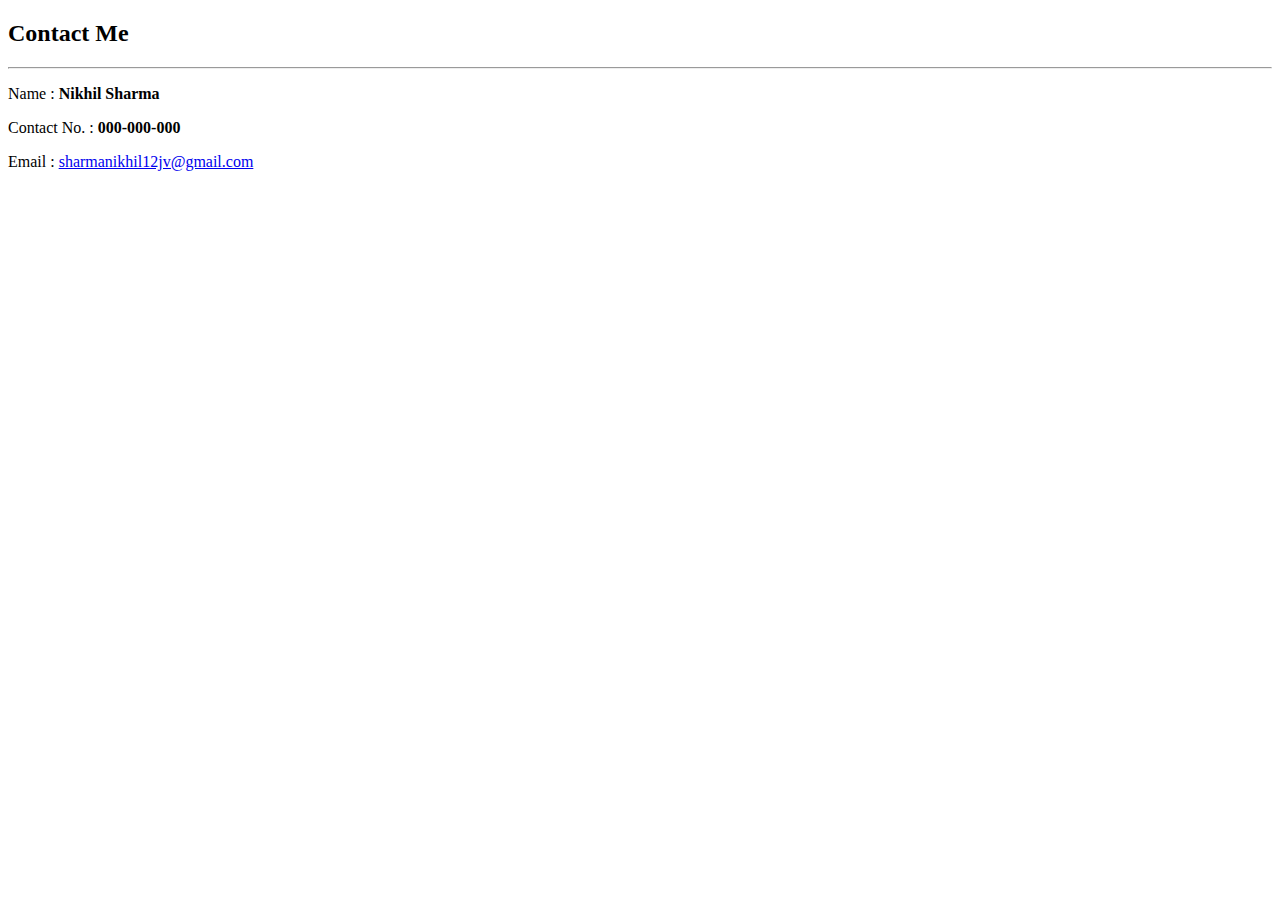
==== contact-me.html @ 24135212 "first commit" ====
<!DOCTYPE html>
<html lang="en">
<head>
    <meta charset="UTF-8">
    <meta http-equiv="X-UA-Compatible" content="IE=edge">
    <meta name="viewport" content="width=device-width, initial-scale=1.0">
    <title>My Contacts</title>
</head>
<body>
    <h2>Contact Me</h2>
    <hr>
    <p>Name : <strong>Nikhil Sharma</strong></p>
    <p>Contact No. : <strong>000-000-000</strong></p>
    <p>Email : <a href="mailto:sharmanikhil12jv@gmail.com">sharmanikhil12jv@gmail.com</a></p>
</body>
</html>
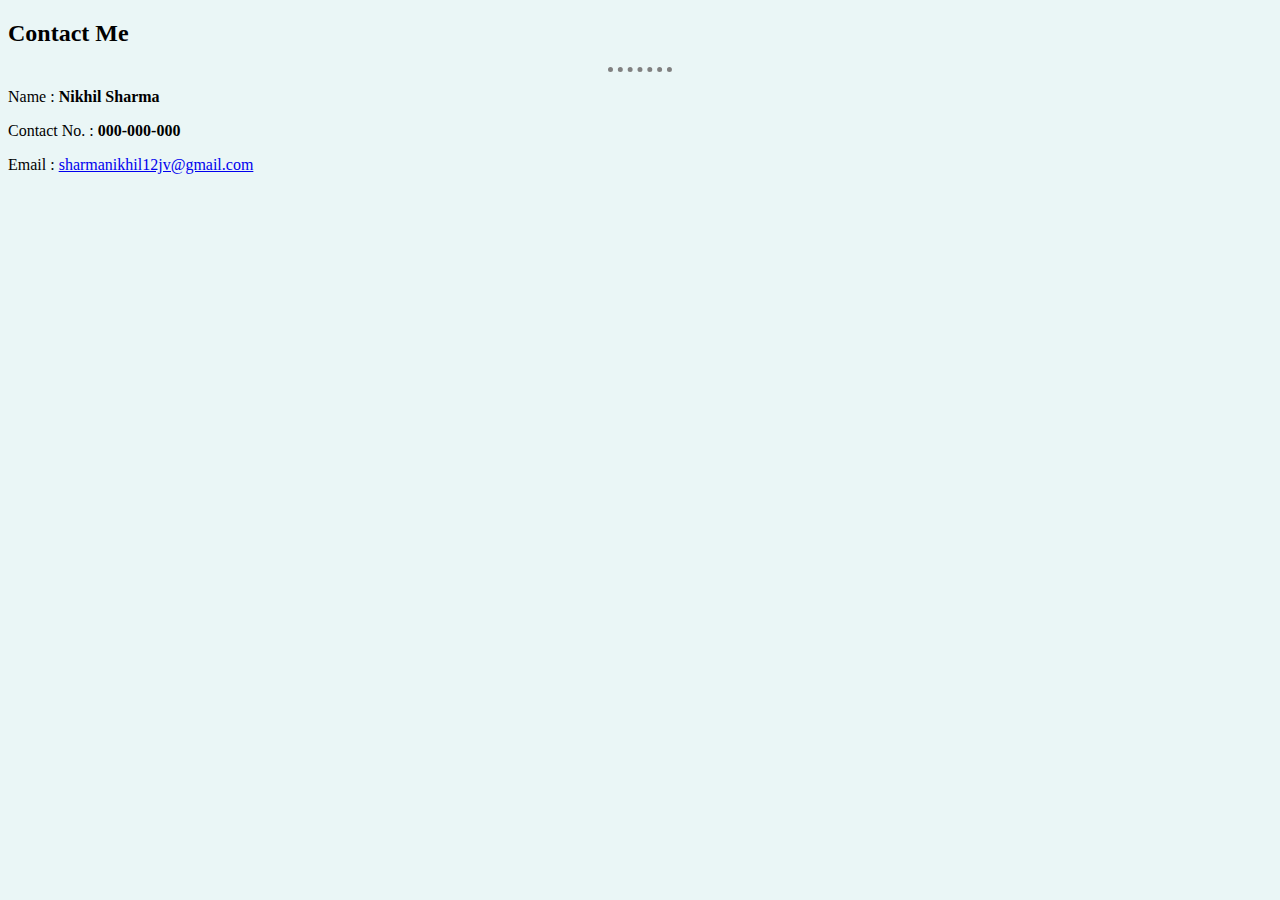
==== commit 9d5eef78: "changes" ====
--- a/contact-me.html
+++ b/contact-me.html
@@ -5,6 +5,7 @@
     <meta http-equiv="X-UA-Compatible" content="IE=edge">
     <meta name="viewport" content="width=device-width, initial-scale=1.0">
     <title>My Contacts</title>
+    <link rel="stylesheet" href="/css/styles.css">
 </head>
 <body>
     <h2>Contact Me</h2>
--- a/css/styles.css
+++ b/css/styles.css
@@ -0,0 +1,17 @@
+body{
+    background-color: #EAF6F6;
+}
+
+img{
+    width: 200px;
+    height: 200px;
+    border-radius: 100%;
+}
+
+hr{
+    border-color: grey;
+    border-style: none;
+    border-top-style: dotted;
+    border-width: 5px;
+    width: 5%;
+}